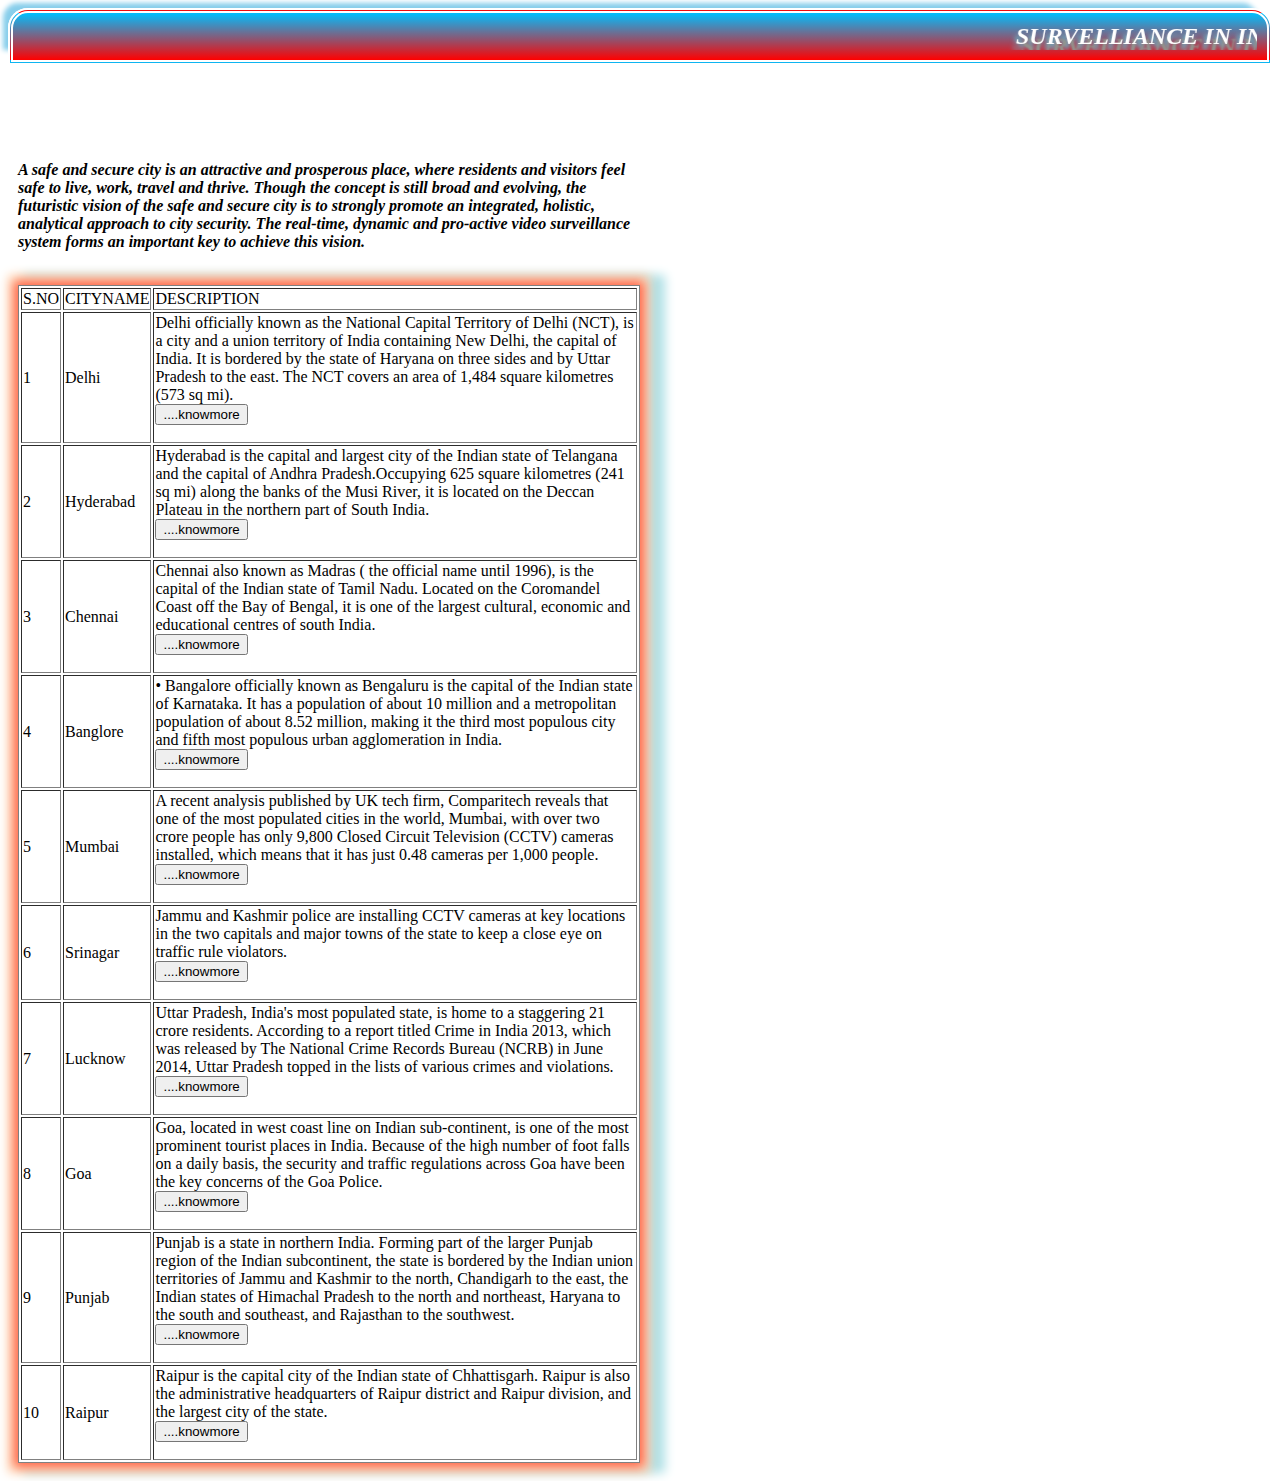
==== index.html @ f7a62353 "Update index.html" ====
<html>
<style>
 .head{
	   -webkit-border-radius: 20px 20px 0 0;
	   box-shadow: -10px -10px 5px -5px skyblue;
	   color: white;
	   background: -webkit-linear-gradient(DeepSkyBlue,red);
	   font-style: italic;
	   font-weight: bolder;
	   font-size: 150%;
	   font-family: cursive;
	   font-variant: small-caps;
	   text-align: center;
	   text-decoration: underline;
	   text-shadow: 5px 10px 2px #93968f, -3px 6px 5px #58d1e3;
	   letter-spacing: normal;
	   word-spacing: normal;
	   padding: 10px;
	   border-style: double;
	   border-width: 5px;
	   border-color: white;
	   
		
	}
.first{
	 
		padding: 10px;
		background-image:url(img/startpage.jpg);
		background-repeat: no-repeat;
	   
	   border-color: white;
	   
	   
	  
	   
	   
		
	}
	
	
	.p{
		color: black;
		
	   font-style: italic;
	   font-weight: bolder;
	   font-size: 150%;
	   font-family: cursive;
	   font-variant: small-caps;
	   text-indent: 60px;
	   text-decoration: inherit;
	   text-shadow: rgba(0,0,225,1) -1px -2px 0.5em;
	   letter-spacing: normal;
	   word-spacing: normal;
	   text-shadow: 5px 10px 2px #93968f, -3px 6px 5px #58d1e3;
	   
		
	}
	.table{
		box-shadow:  0px 0px 10px 4px #FF6347,
		             0 0 10px 10px  #FFDAB9, 
		             15px 0 10px 10px  #B0E0E6;
		border-collapse: separate;
		width: 50%;
		border: 1px solid gray;
		}
		.rrr{
			
			animation-name: colorchange;
	   animation-duration: 10s;
		}
		
		@keyframes colorchange{
			0%{background-color: red}
			50%{background-color: green}
			100%{background-color:blue}
			
			
		}
		@-webkit-keyframes colorchange{
			from{ width: 0px;}
			to{ width: 100px;}
		}
		.text{
		border-collapse: separate;
		width: 50%;
			   font-style: italic;
	   font-weight: bolder;
		}

		</style>
<h1 class="head"><marquee width="100%" scrollamount="30">SURVELLIANCE IN INDIAN CITIES</marquee></h1>
   <div class="first" style="background-size:100% 100%"><br /><br /><br />
<body>
<p class="text">A safe and secure city is an attractive and prosperous place, where residents and visitors feel safe to live, work, travel and thrive.
 Though the concept is still broad and evolving, the futuristic vision of the safe and secure city is to strongly promote an integrated, holistic, analytical approach to city security. The real-time, dynamic and pro-active video surveillance system forms an important key to achieve this vision.  </p>
	<br />
		<table class="table" border="1">
		               <tr>
                       <td>S.NO</td>
                       <td>CITYNAME</td> 
			           <td>DESCRIPTION</td>  
		               </tr>
				       <tr>
                       <td>1</td>
	                   <td>Delhi</td>
	                   <td>Delhi officially known as the National Capital Territory of Delhi (NCT), is a city and a union territory of India containing New Delhi, the capital of India. It is bordered by the state of Haryana on three sides and by Uttar 
Pradesh to the east. The NCT covers an area of 1,484 square kilometres (573 sq mi).
                      <form action="delhi.html" id="delhi">
					  <input type="submit" name="...knowmore" value="....knowmore"/>
					  </form></td>
	                    </tr>
						<tr>
                       <td>2</td>
	                   <td>Hyderabad</td>
	                   <td>Hyderabad  is the capital and largest city of 
the Indian state of Telangana and the capital of Andhra 
Pradesh.Occupying 625 square kilometres (241 sq mi) along the banks of the Musi River, it is located on the Deccan Plateau in the northern part of South India.
                      <form action="hyd.html" id="hyderabad" class="button">
					  <input type="submit" name="...knowmore" value="....knowmore"/>
					  </form></td>
	                    </tr>
						<tr>
                       <td>3</td>
	                   <td>Chennai</td>
	                   <td>Chennai also known as Madras ( the official name until 1996), is the capital of the Indian state of Tamil Nadu. Located on the Coromandel Coast off the Bay of Bengal, it is one of the largest cultural, economic and educational centres of south India.
                      <form action="chennai.html" id="chennai">
					  <input type="submit" name="...knowmore" value="....knowmore"/>
					  </form></td>
	                    </tr>
						<tr>
                       <td>4</td>
	                   <td>Banglore</td>
	                   <td>•	Bangalore officially known as Bengaluru is the capital of the Indian state of Karnataka. It has a population of about 10 million and a metropolitan population of about 8.52 million, making it the third most populous city and fifth most populous urban agglomeration in India. 
                      <form action="banglore.html" id="banglore">
					  <input type="submit" name="...knowmore" value="....knowmore"/>
					  </form></td>
	                    </tr>
						<tr>
                       <td>5</td>
	                   <td>Mumbai</td>
	                   <td>A recent analysis published by UK tech firm, Comparitech reveals that one of the most populated cities in the world, Mumbai, with over two crore people has only 9,800 Closed Circuit Television (CCTV) cameras installed, which means that it has just 0.48 cameras per 1,000 people. <form action="mumbai.html" method="POST">
					  <input type="submit" name="...knowmore" value="....knowmore"/>
					  </form></td>
	                    </tr>
						<tr>
                       <td>6</td>
	                   <td>Srinagar</td>
	                   <td>Jammu and Kashmir police are installing CCTV cameras at key locations in the two capitals and major towns of the state to keep a close eye on traffic rule violators. <form action="srinagar.html" id="srinagar">
					  <input type="submit" name="...knowmore" value="....knowmore"/>
					  </form></td>
	                    </tr>
						<tr>
                       <td>7</td>
	                   <td>Lucknow</td>
	                   <td>Uttar Pradesh, India's most populated state, is home to a staggering 21 crore residents. 
According to a report titled Crime in India 2013, which was released by The National Crime Records Bureau (NCRB) in June 2014, Uttar Pradesh topped in the lists of various crimes and violations. 
<form action="lucknow.html" id="lucknow">
					  <input type="submit" name="...knowmore" value="....knowmore"/>
					  </form></td>
	                    </tr><tr>
                       <td>8</td>
	                   <td>Goa</td>
	                   <td>Goa, located in west coast line on Indian sub-continent, is one of the most prominent tourist places in India. Because of the high number of foot falls on a daily basis, the security and traffic regulations across Goa have been the key concerns of the Goa Police. <form action="goa.html" id="goa">
					  <input type="submit" name="...knowmore" value="....knowmore"/>
					  </form></td>
	                    </tr>
						<tr>
                       <td>9</td>
	                   <td>Punjab</td>
	                   <td>Punjab is a state in northern India. Forming part of the larger Punjab region of the Indian subcontinent, the state is bordered by the Indian union territories of Jammu and Kashmir to the north, Chandigarh to the east, the Indian states of Himachal Pradesh to the north and northeast, Haryana to the south and southeast, and Rajasthan to the southwest. <form action="punjab.html" id="punjab">
					  <input type="submit" name="...knowmore" value="....knowmore"/>
					  </form></td>
	                    </tr>
						<tr>
                       <td>10</td>
	                   <td>Raipur</td>
	                   <td>Raipur  is the capital city of the Indian state of Chhattisgarh. Raipur is also the administrative headquarters of Raipur district and Raipur division, and the largest city of the state. 
					   <form action="raipur.html" id="raipur">
					   <input type="submit" name="...knowmore" value="....knowmore"/>
					  </form></td>
	                    </tr>
		
		</table>
		</body>
</div>
</html>
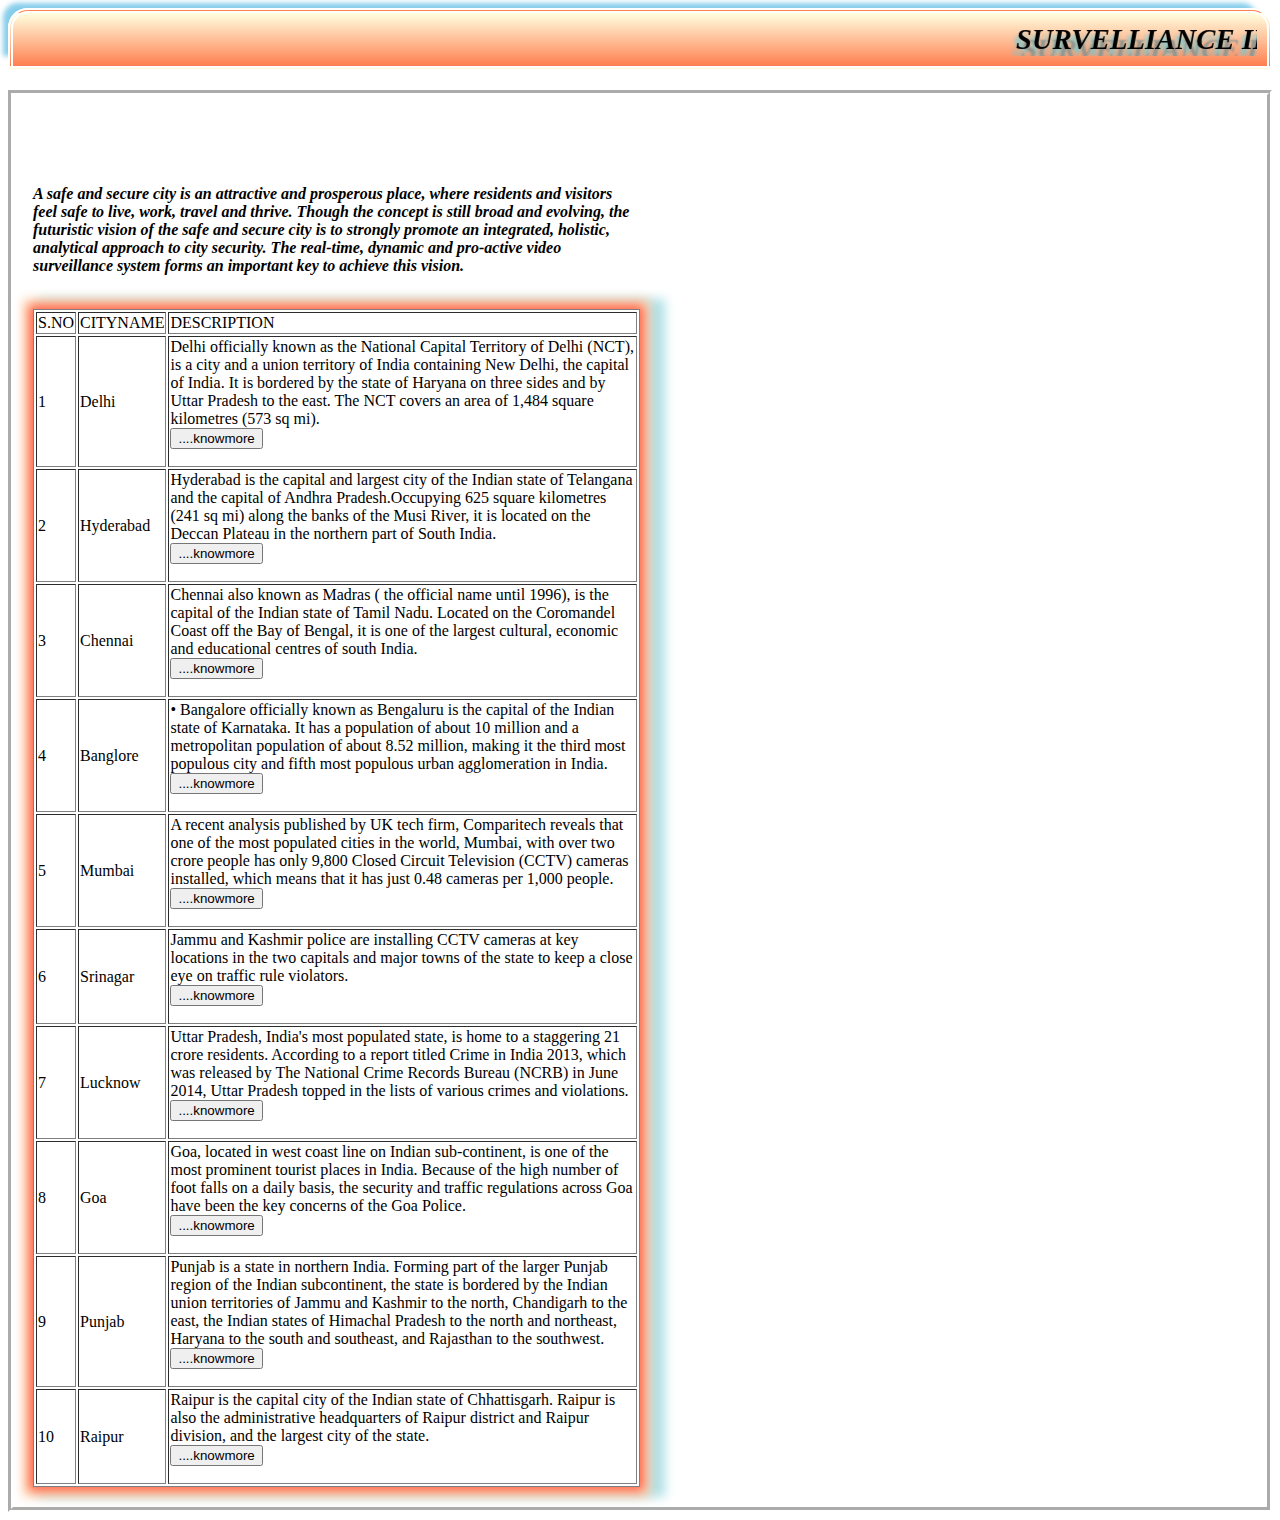
==== commit f50991af: "Update index.html" ====
--- a/index.html
+++ b/index.html
@@ -3,11 +3,11 @@
  .head{
 	   -webkit-border-radius: 20px 20px 0 0;
 	   box-shadow: -10px -10px 5px -5px skyblue;
-	   color: white;
-	   background: -webkit-linear-gradient(DeepSkyBlue,red);
+	   color: black;
+	   background: -webkit-linear-gradient(#FFFFE0,	#FF7F50);
 	   font-style: italic;
 	   font-weight: bolder;
-	   font-size: 150%;
+	   font-size: 180%;
 	   font-family: cursive;
 	   font-variant: small-caps;
 	   text-align: center;
@@ -86,9 +86,17 @@
 			   font-style: italic;
 	   font-weight: bolder;
 		}
+		.sss{
+	 
+		padding: 10px;
+	   border-style: groove;
+	   border-width: 5px;
+	   border-color: white;
+	 }
 
 		</style>
 <h1 class="head"><marquee width="100%" scrollamount="30">SURVELLIANCE IN INDIAN CITIES</marquee></h1>
+ <div class="sss">
    <div class="first" style="background-size:100% 100%"><br /><br /><br />
 <body>
 <p class="text">A safe and secure city is an attractive and prosperous place, where residents and visitors feel safe to live, work, travel and thrive.
@@ -115,7 +123,7 @@
 	                   <td>Hyderabad  is the capital and largest city of 
 the Indian state of Telangana and the capital of Andhra 
 Pradesh.Occupying 625 square kilometres (241 sq mi) along the banks of the Musi River, it is located on the Deccan Plateau in the northern part of South India.
-                      <form action="hyd.html" id="hyderabad" class="button">
+                      <form action="hyd.html" id="hyd">
 					  <input type="submit" name="...knowmore" value="....knowmore"/>
 					  </form></td>
 	                    </tr>
@@ -138,7 +146,7 @@
 						<tr>
                        <td>5</td>
 	                   <td>Mumbai</td>
-	                   <td>A recent analysis published by UK tech firm, Comparitech reveals that one of the most populated cities in the world, Mumbai, with over two crore people has only 9,800 Closed Circuit Television (CCTV) cameras installed, which means that it has just 0.48 cameras per 1,000 people. <form action="mumbai.html" method="POST">
+	                   <td>A recent analysis published by UK tech firm, Comparitech reveals that one of the most populated cities in the world, Mumbai, with over two crore people has only 9,800 Closed Circuit Television (CCTV) cameras installed, which means that it has just 0.48 cameras per 1,000 people. <form action="mumbai.html" id="mumbai">
 					  <input type="submit" name="...knowmore" value="....knowmore"/>
 					  </form></td>
 	                    </tr>
@@ -183,4 +191,5 @@
 		</table>
 		</body>
 </div>
+</div>
 </html>
